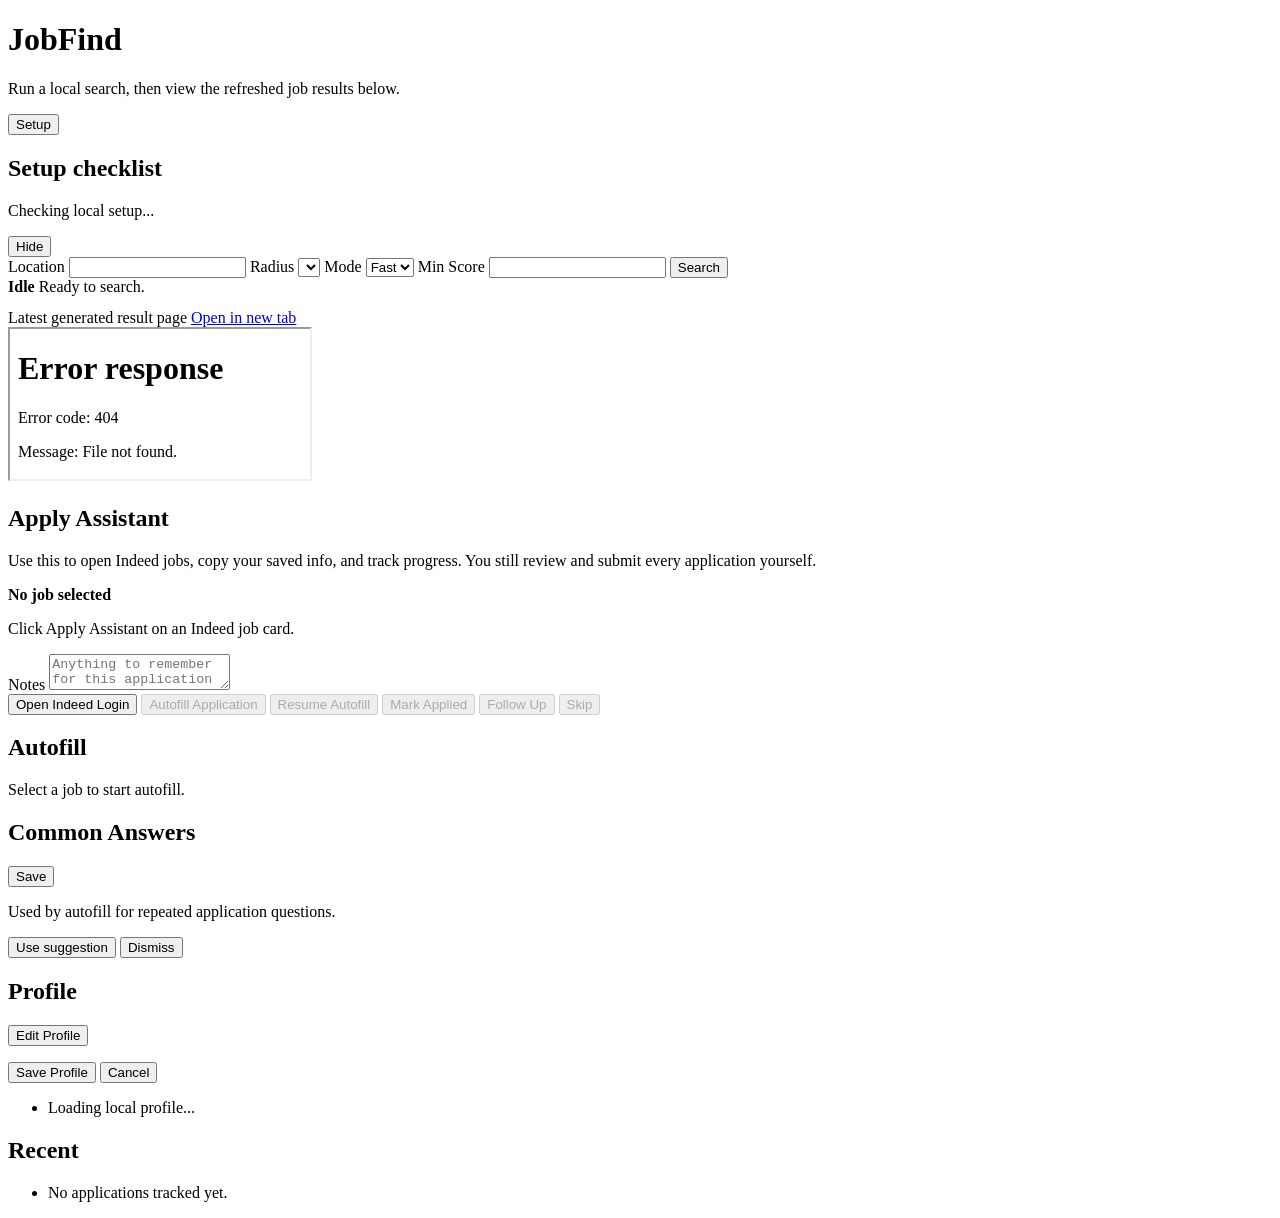
==== pipeline/app_static/index.html @ fddaef0b "Add common answers and AI polish support" ====
<!doctype html>
<html lang="en">
<head>
  <meta charset="utf-8">
  <meta name="viewport" content="width=device-width, initial-scale=1">
  <title>JobFind Local Search</title>
  <link rel="stylesheet" href="/app.css">
</head>
<body>
  <main>
    <h1>JobFind</h1>
    <p class="lede">Run a local search, then view the refreshed job results below.</p>
    <button class="secondary-button setup-toggle hidden" id="setup-toggle" type="button">Setup</button>
    <section class="setup-card hidden" id="setup-card" aria-label="Setup checklist">
      <div class="section-heading">
        <div>
          <h2>Setup checklist</h2>
          <p id="setup-summary">Checking local setup...</p>
        </div>
        <button class="secondary-button" id="setup-collapse" type="button">Hide</button>
      </div>
      <div class="setup-list" id="setup-list"></div>
    </section>
    <form id="search-form">
      <label>Location
        <input name="location" value="" autocomplete="postal-code" required>
      </label>
      <label>Radius
        <select name="radius"></select>
      </label>
      <label>Mode
        <select name="mode">
          <option value="fast" selected>Fast</option>
          <option value="full">Full</option>
        </select>
      </label>
      <label>Min Score
        <input name="min_score" value="" inputmode="numeric">
      </label>
      <button id="run-button" type="submit">Search</button>
    </form>
    <section class="status">
      <div class="status-box">
        <strong id="status-text">Idle</strong>
        <span id="status-detail">Ready to search.</span>
      </div>
      <div class="log-box"><pre id="logs"></pre></div>
    </section>
    <div class="result-actions">
      <span>Latest generated result page</span>
      <a href="/jobs_clean.html" target="_blank" rel="noopener">Open in new tab</a>
    </div>
    <section class="workspace">
      <iframe id="results-frame" src="/jobs_clean.html"></iframe>
      <aside class="apply-panel" aria-label="Apply Assistant">
        <h2>Apply Assistant</h2>
        <p>Use this to open Indeed jobs, copy your saved info, and track progress. You still review and submit every application yourself.</p>
        <div class="selected-job" id="selected-job">
          <strong>No job selected</strong>
          <p>Click Apply Assistant on an Indeed job card.</p>
        </div>
        <label>Notes
          <textarea id="application-notes" placeholder="Anything to remember for this application"></textarea>
        </label>
        <div class="assistant-actions">
          <button type="button" id="indeed-login-button">Open Indeed Login</button>
          <button type="button" id="autofill-button" disabled>Autofill Application</button>
          <button type="button" id="resume-autofill-button" disabled>Resume Autofill</button>
          <button type="button" data-application-status="Applied" disabled>Mark Applied</button>
          <button type="button" data-application-status="Needs follow-up" disabled>Follow Up</button>
          <button type="button" data-application-status="Skipped" disabled>Skip</button>
        </div>
        <section>
          <h2>Autofill</h2>
          <p id="autofill-summary">Select a job to start autofill.</p>
          <pre class="autofill-log" id="autofill-log"></pre>
        </section>
        <section>
          <div class="section-heading">
            <h2>Common Answers</h2>
            <button class="secondary-button" type="submit" form="common-answers-form">Save</button>
          </div>
          <p class="profile-message" id="common-answers-message">Used by autofill for repeated application questions.</p>
          <form class="common-answers" id="common-answers-form">
            <div class="common-answers" id="common-answer-fields"></div>
          </form>
          <div class="suggestion-card hidden" id="common-answer-suggestion">
            <p id="common-answer-suggestion-text"></p>
            <div class="suggestion-actions">
              <button type="button" id="use-suggestion-button">Use suggestion</button>
              <button class="secondary-button" type="button" id="dismiss-suggestion-button">Dismiss</button>
            </div>
          </div>
        </section>
        <section>
          <div class="section-heading">
            <h2>Profile</h2>
            <button class="secondary-button" type="button" id="edit-profile-button">Edit Profile</button>
          </div>
          <p class="profile-message" id="profile-message"></p>
          <form class="profile-editor hidden" id="profile-form">
            <div id="profile-fields"></div>
            <div class="profile-form-actions">
              <button type="submit">Save Profile</button>
              <button class="secondary-button" type="button" id="cancel-profile-button">Cancel</button>
            </div>
          </form>
          <ul class="profile-list" id="profile-list">
            <li class="application-list">Loading local profile...</li>
          </ul>
        </section>
        <section>
          <h2>Recent</h2>
          <ul class="application-list" id="application-list">
            <li>No applications tracked yet.</li>
          </ul>
        </section>
      </aside>
    </section>
  </main>
  <script src="/app.js" defer></script>
</body>
</html>
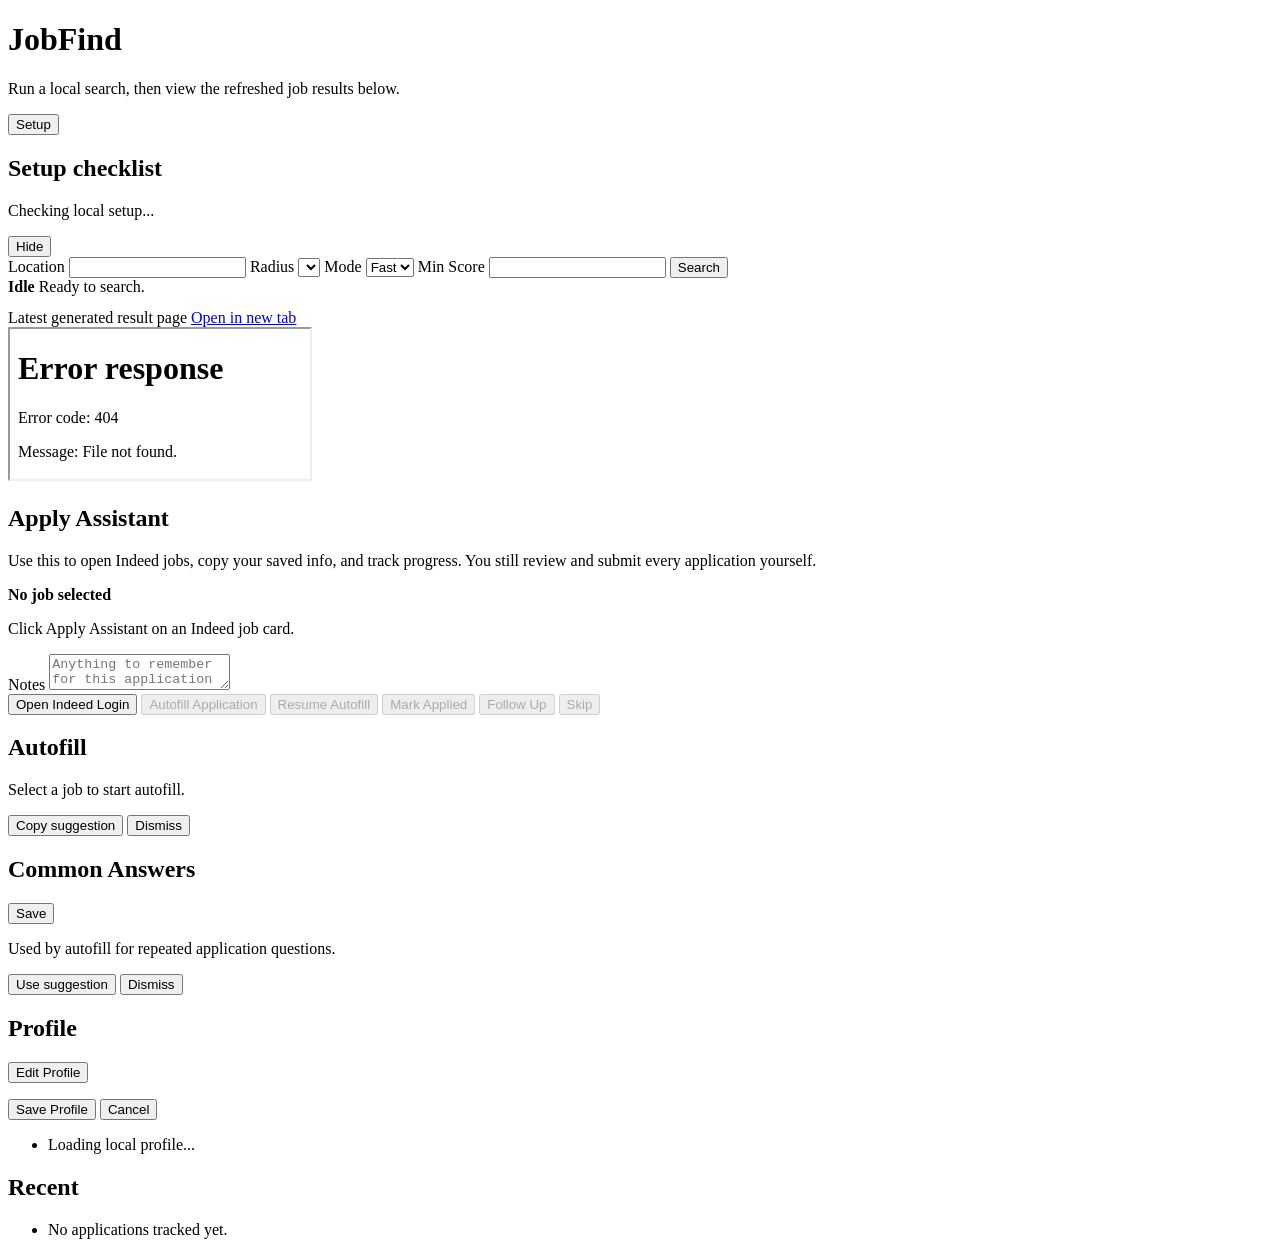
==== commit dd9d516d: "Improve review question labeling and suggestions" ====
--- a/pipeline/app_static/index.html
+++ b/pipeline/app_static/index.html
@@ -73,6 +73,14 @@
         <section>
           <h2>Autofill</h2>
           <p id="autofill-summary">Select a job to start autofill.</p>
+          <div class="review-questions hidden" id="review-questions"></div>
+          <div class="suggestion-card hidden" id="review-question-suggestion">
+            <p id="review-question-suggestion-text"></p>
+            <div class="suggestion-actions">
+              <button type="button" id="copy-review-suggestion-button">Copy suggestion</button>
+              <button class="secondary-button" type="button" id="dismiss-review-suggestion-button">Dismiss</button>
+            </div>
+          </div>
           <pre class="autofill-log" id="autofill-log"></pre>
         </section>
         <section>
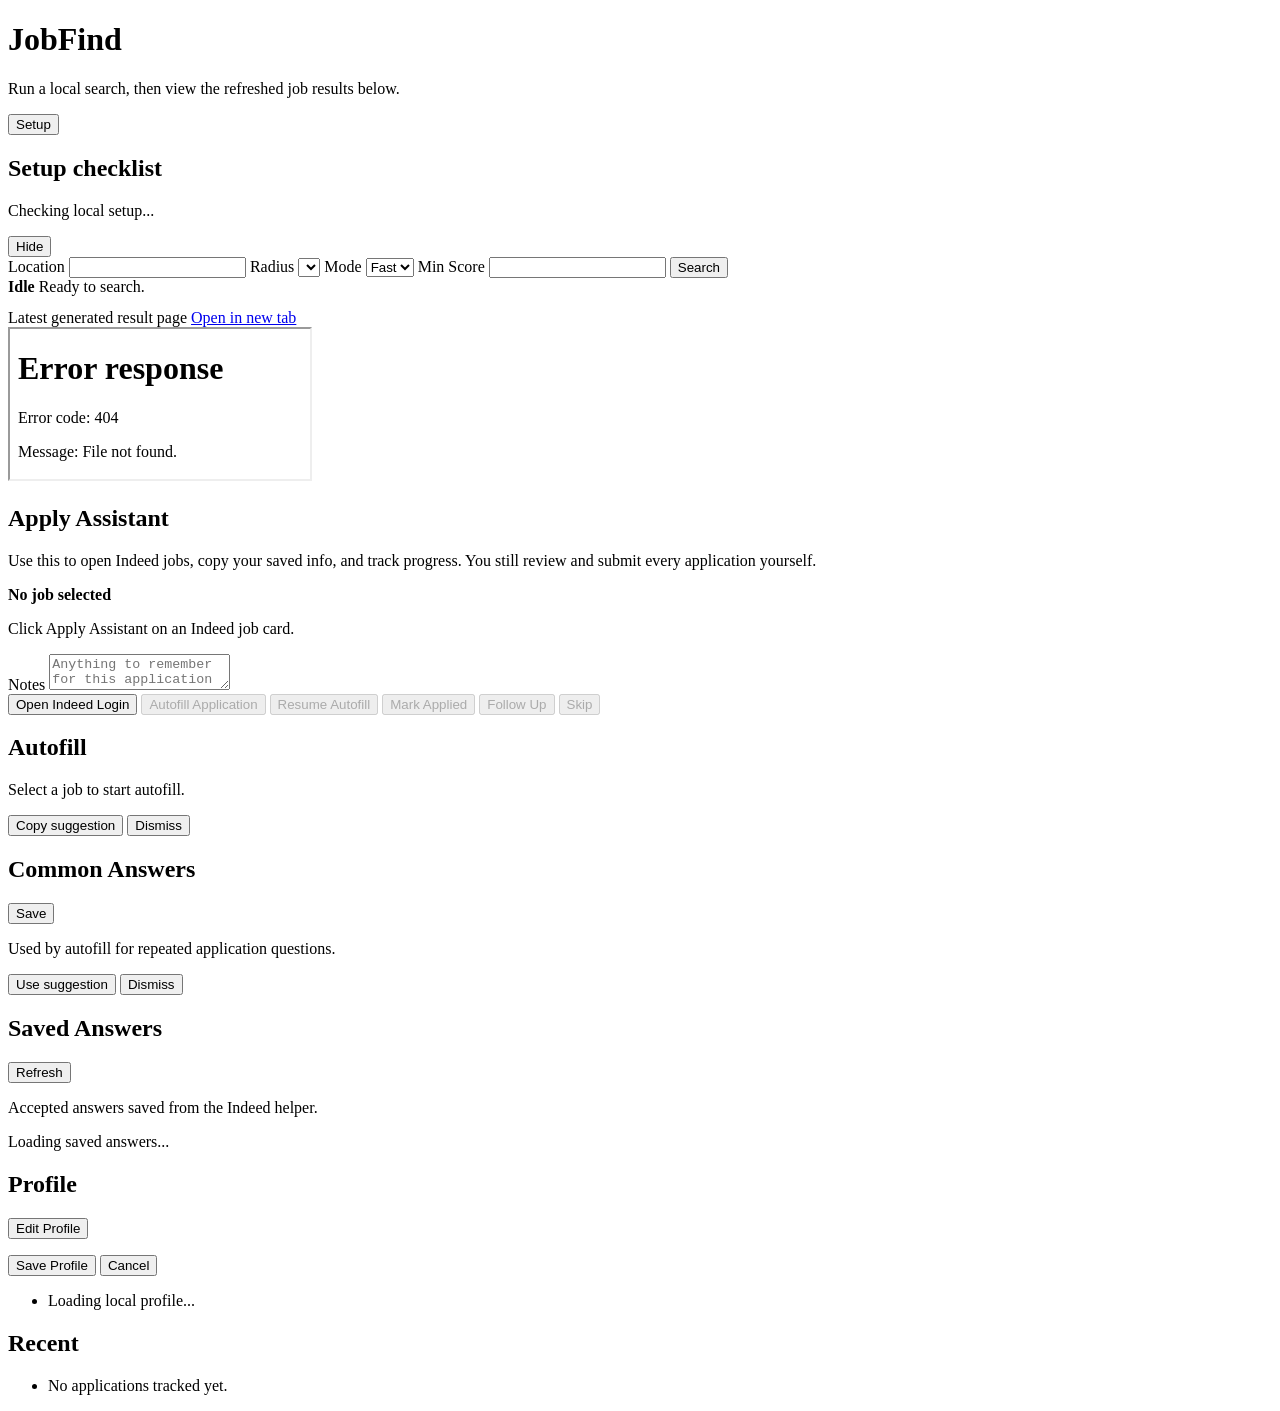
==== commit e9bf3054: "Add saved answers manager" ====
--- a/pipeline/app_static/index.html
+++ b/pipeline/app_static/index.html
@@ -102,6 +102,16 @@
         </section>
         <section>
           <div class="section-heading">
+            <h2>Saved Answers</h2>
+            <button class="secondary-button" type="button" id="refresh-saved-answers-button">Refresh</button>
+          </div>
+          <p class="profile-message" id="saved-answers-message">Accepted answers saved from the Indeed helper.</p>
+          <div class="saved-answers-list" id="saved-answers-list">
+            <article class="saved-answer-card">Loading saved answers...</article>
+          </div>
+        </section>
+        <section>
+          <div class="section-heading">
             <h2>Profile</h2>
             <button class="secondary-button" type="button" id="edit-profile-button">Edit Profile</button>
           </div>
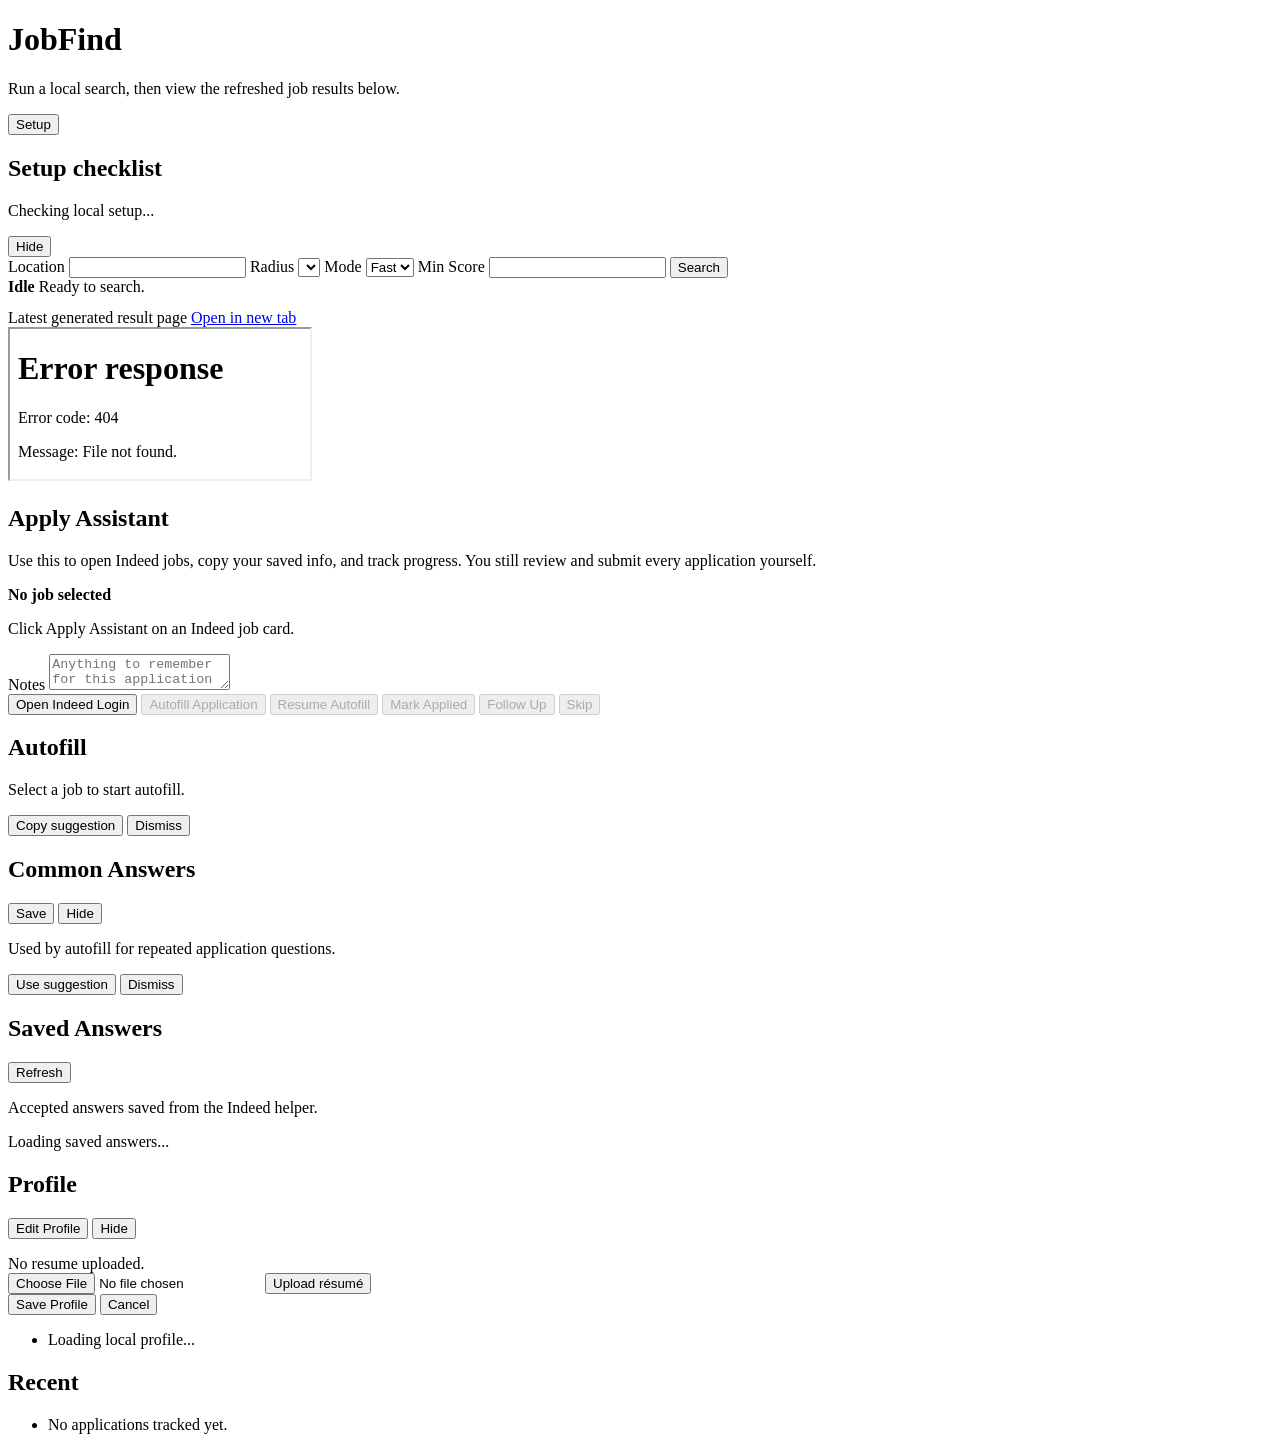
==== commit de2f0693: "Add resume file upload and collapsible apply-panel sections Resume upload: users can now upload a re" ====
--- a/pipeline/app_static/index.html
+++ b/pipeline/app_static/index.html
@@ -83,10 +83,13 @@
           </div>
           <pre class="autofill-log" id="autofill-log"></pre>
         </section>
-        <section>
+        <section id="common-answers-section">
           <div class="section-heading">
             <h2>Common Answers</h2>
-            <button class="secondary-button" type="submit" form="common-answers-form">Save</button>
+            <div class="section-actions">
+              <button class="secondary-button" type="submit" form="common-answers-form">Save</button>
+              <button class="secondary-button section-collapse" type="button" data-section="common-answers-section">Hide</button>
+            </div>
           </div>
           <p class="profile-message" id="common-answers-message">Used by autofill for repeated application questions.</p>
           <form class="common-answers" id="common-answers-form">
@@ -110,12 +113,22 @@
             <article class="saved-answer-card">Loading saved answers...</article>
           </div>
         </section>
-        <section>
+        <section id="profile-section">
           <div class="section-heading">
             <h2>Profile</h2>
-            <button class="secondary-button" type="button" id="edit-profile-button">Edit Profile</button>
+            <div class="section-actions">
+              <button class="secondary-button" type="button" id="edit-profile-button">Edit Profile</button>
+              <button class="secondary-button section-collapse" type="button" data-section="profile-section">Hide</button>
+            </div>
           </div>
           <p class="profile-message" id="profile-message"></p>
+          <div class="resume-upload">
+            <span class="resume-current" id="resume-current">No resume uploaded.</span>
+            <div class="resume-upload-actions">
+              <input type="file" id="resume-file" accept=".pdf,.doc,.docx,.txt,.rtf">
+              <button class="secondary-button" type="button" id="upload-resume-button">Upload résumé</button>
+            </div>
+          </div>
           <form class="profile-editor hidden" id="profile-form">
             <div id="profile-fields"></div>
             <div class="profile-form-actions">
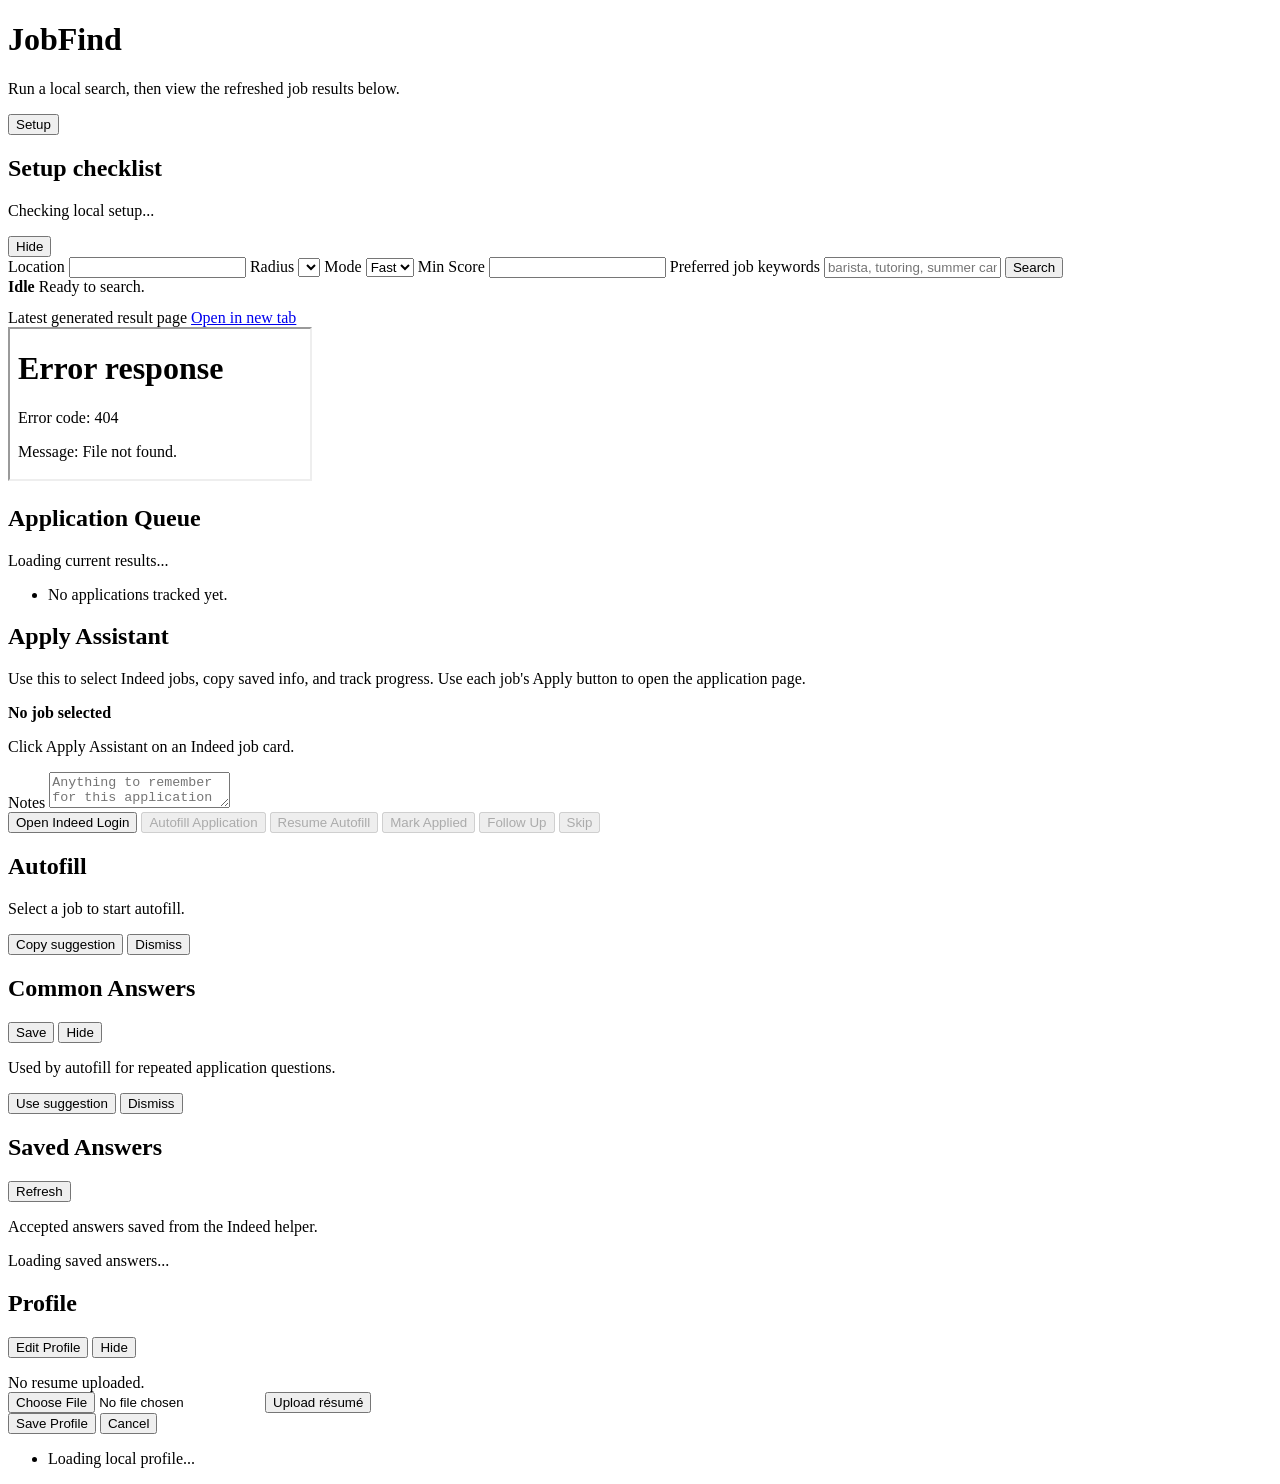
==== commit b10a2d32: "Refine queue dashboard and pipeline run flow Continue the application-status queue dashboard (fronte" ====
--- a/pipeline/app_static/index.html
+++ b/pipeline/app_static/index.html
@@ -37,6 +37,9 @@
       <label>Min Score
         <input name="min_score" value="" inputmode="numeric">
       </label>
+      <label>Preferred job keywords
+        <input name="personal_keywords" value="" placeholder="barista, tutoring, summer camp">
+      </label>
       <button id="run-button" type="submit">Search</button>
     </form>
     <section class="status">
@@ -52,9 +55,20 @@
     </div>
     <section class="workspace">
       <iframe id="results-frame" src="/jobs_clean.html"></iframe>
+      <aside class="queue-panel" aria-label="Application Queue">
+        <div class="section-heading">
+          <div>
+            <h2>Application Queue</h2>
+            <p id="queue-summary">Loading current results...</p>
+          </div>
+        </div>
+        <ul class="application-list" id="application-list">
+          <li>No applications tracked yet.</li>
+        </ul>
+      </aside>
       <aside class="apply-panel" aria-label="Apply Assistant">
         <h2>Apply Assistant</h2>
-        <p>Use this to open Indeed jobs, copy your saved info, and track progress. You still review and submit every application yourself.</p>
+        <p>Use this to select Indeed jobs, copy saved info, and track progress. Use each job's Apply button to open the application page.</p>
         <div class="selected-job" id="selected-job">
           <strong>No job selected</strong>
           <p>Click Apply Assistant on an Indeed job card.</p>
@@ -140,12 +154,6 @@
             <li class="application-list">Loading local profile...</li>
           </ul>
         </section>
-        <section>
-          <h2>Recent</h2>
-          <ul class="application-list" id="application-list">
-            <li>No applications tracked yet.</li>
-          </ul>
-        </section>
       </aside>
     </section>
   </main>
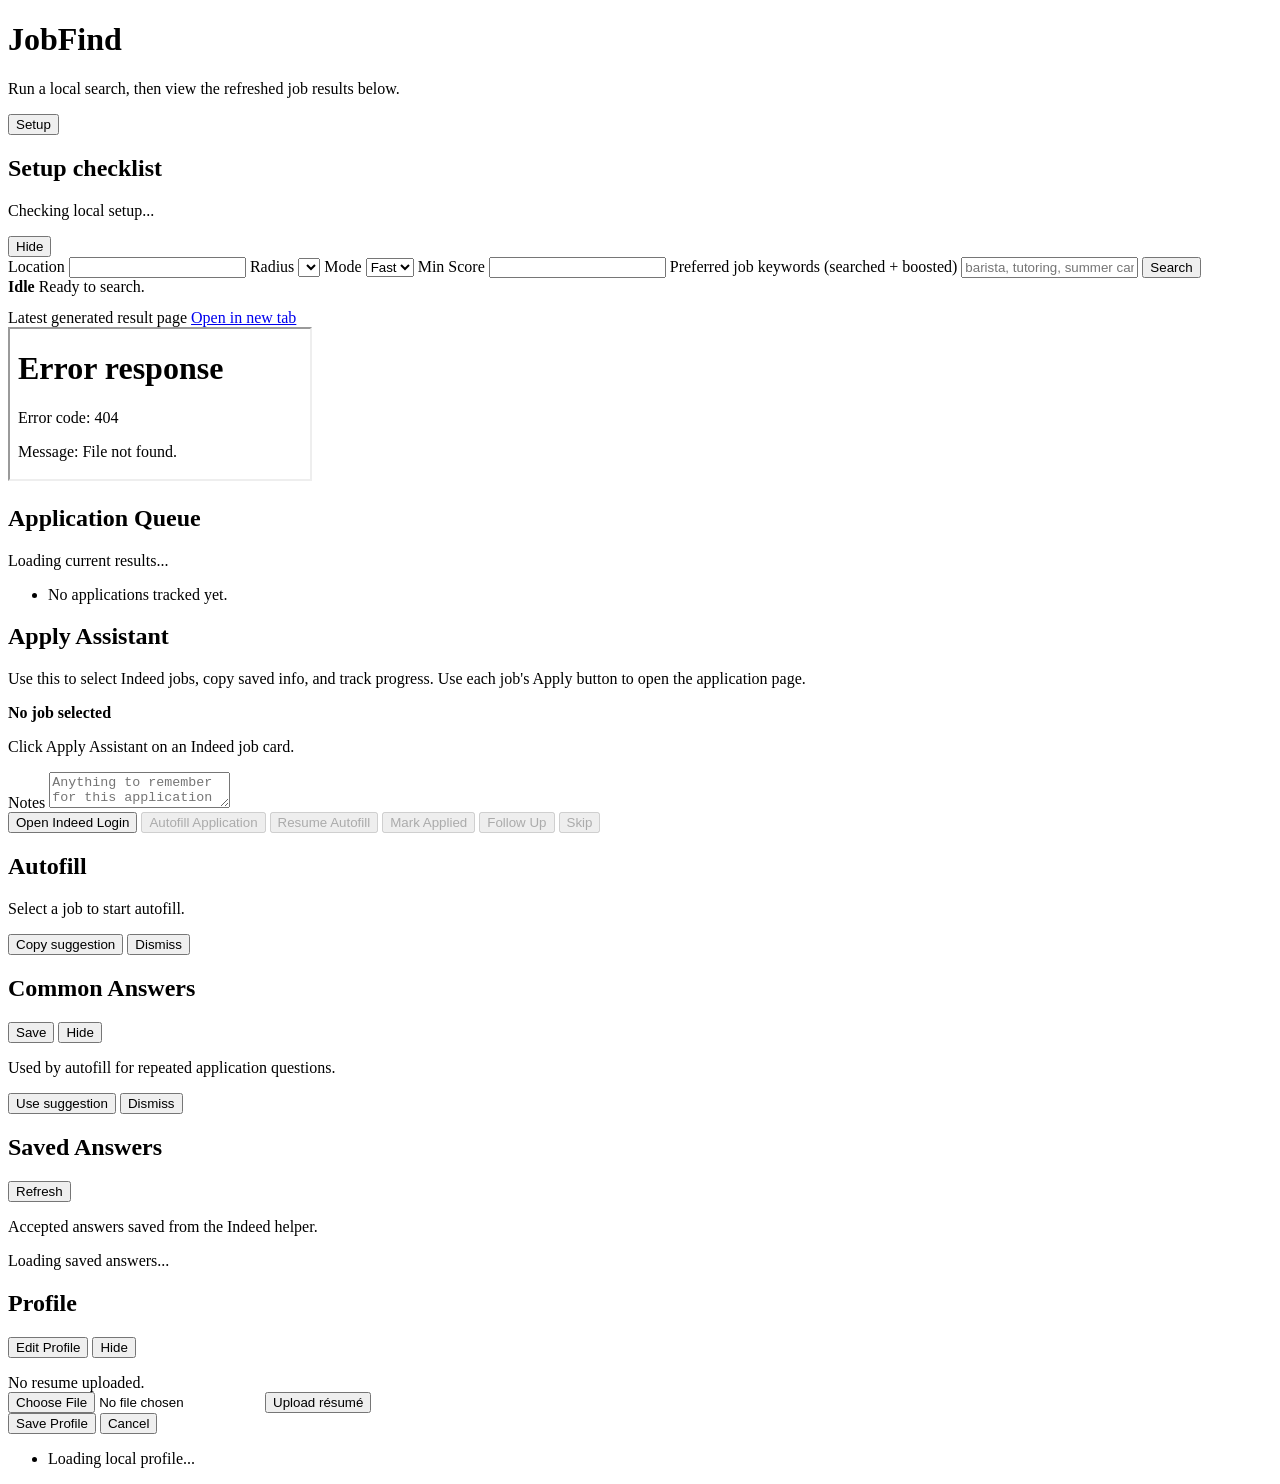
==== commit 58702e7a: "Use personal keywords as search queries and surface matches Personal keywords previously only re-ran" ====
--- a/pipeline/app_static/index.html
+++ b/pipeline/app_static/index.html
@@ -37,7 +37,7 @@
       <label>Min Score
         <input name="min_score" value="" inputmode="numeric">
       </label>
-      <label>Preferred job keywords
+      <label>Preferred job keywords (searched + boosted)
         <input name="personal_keywords" value="" placeholder="barista, tutoring, summer camp">
       </label>
       <button id="run-button" type="submit">Search</button>
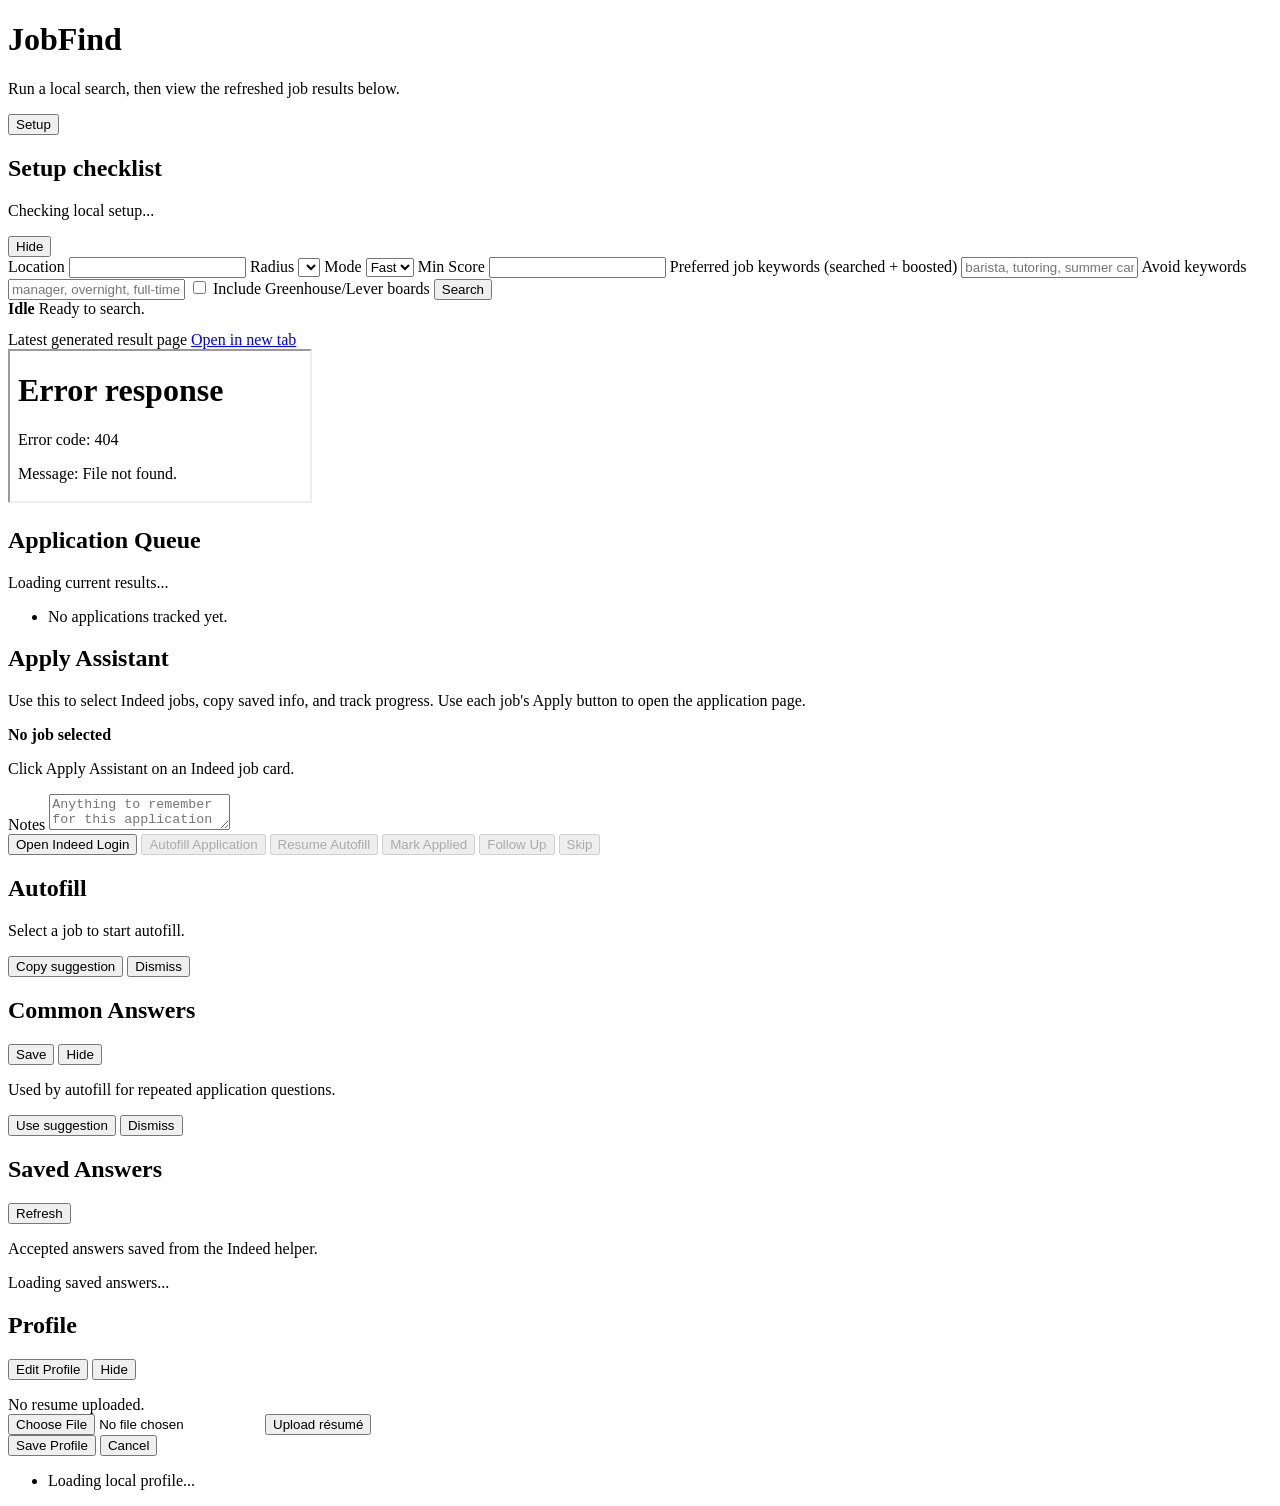
==== commit 12a07208: "Add optional ATS job sources" ====
--- a/pipeline/app_static/index.html
+++ b/pipeline/app_static/index.html
@@ -39,6 +39,13 @@
       </label>
       <label>Preferred job keywords (searched + boosted)
         <input name="personal_keywords" value="" placeholder="barista, tutoring, summer camp">
+      </label>
+      <label>Avoid keywords
+        <input name="avoid_keywords" value="" placeholder="manager, overnight, full-time">
+      </label>
+      <label class="checkbox-label">
+        <input name="include_ats" type="checkbox" value="1">
+        Include Greenhouse/Lever boards
       </label>
       <button id="run-button" type="submit">Search</button>
     </form>
